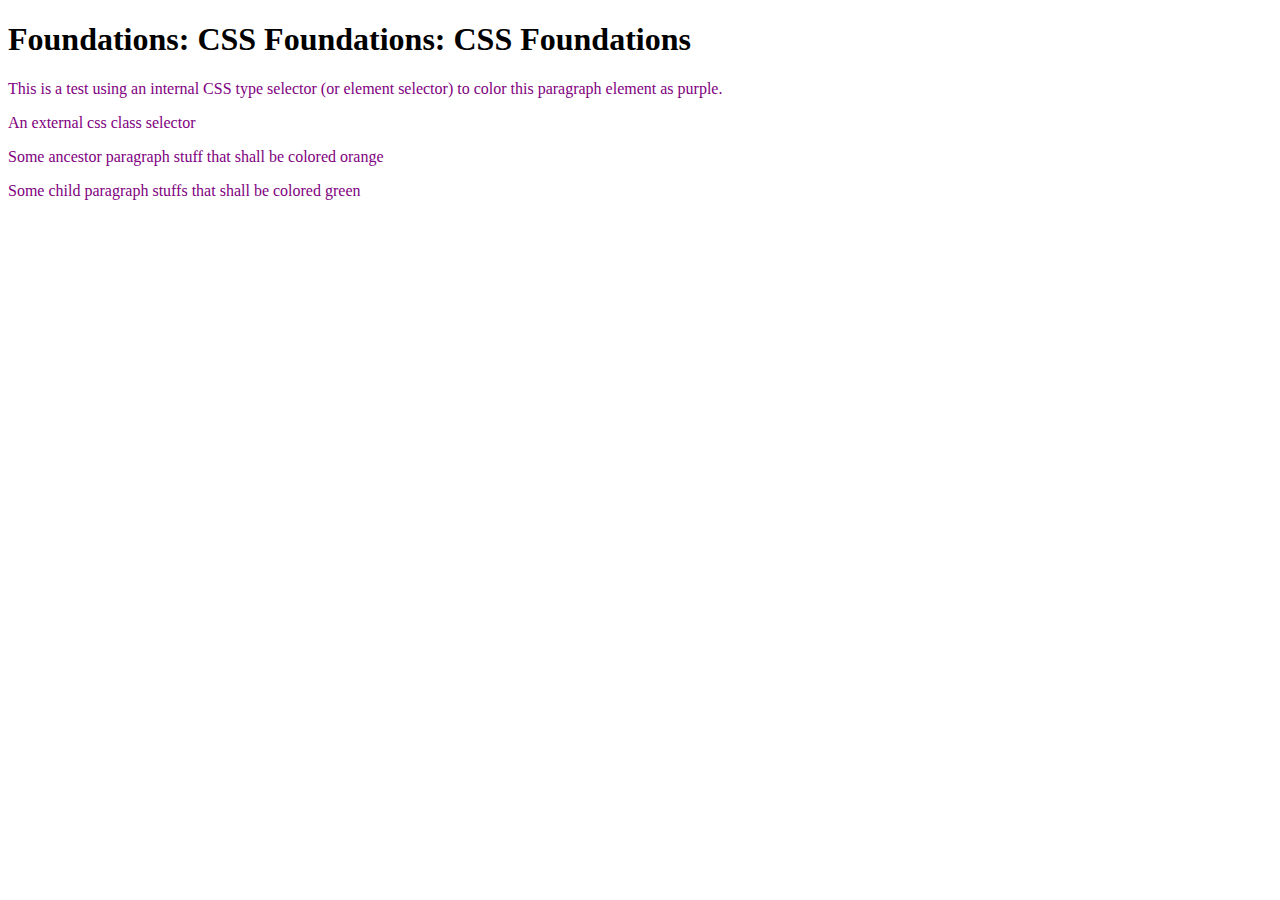
==== css-practice/foundations-css-foundations-css-foundations/foundations-css-foundations-css-foundations.html @ 0e76ee53 "Create more elements, attributes, etc" ====
<!DOCTYPE html>
    <html lang="en">
    <head>
        <meta charset="UTF-8">
        <meta http-equiv="X-UA-Compatible" content="IE=edge">
        <meta name="viewport" content="width=device-width, initial-scale=1.0">
        <title>Foundations: CSS Foundations: CSS Foundations</title>
        <!-- Internal CSS Practice -->
        <style>
            p {
                color: purple;
            }
        </style>
    </head>
    <body>
        <h1>Foundations: CSS Foundations: CSS Foundations</h1>
            <p>This is a test using an internal CSS type selector (or element selector) to color this paragraph element as purple.</p>
        <div class="ancestor">
            <p>An external css class selector</p>
            <!-- Ancestor/child CSS class selectors located in external CSS file -->
            <div class="ancestor">
                <p>Some ancestor paragraph stuff that shall be colored orange</p>
                <div class="child">
                    <p>Some child paragraph stuffs that shall be colored green</p>
                </div>
            </div>
        </div>
    </body>
</html>
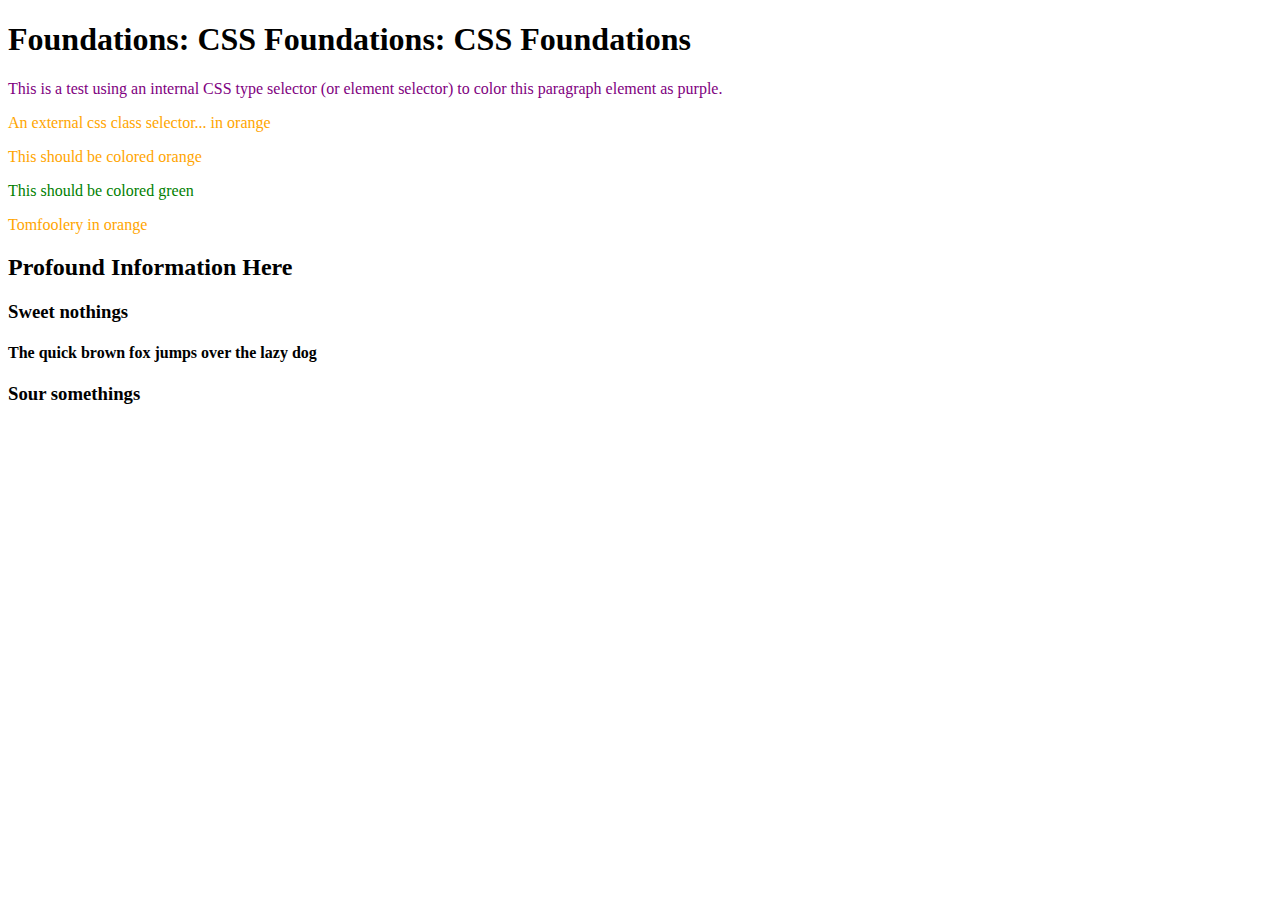
==== commit 535595ef: "Fix an incorrect comment" ====
--- a/css-practice/foundations-css-foundations-css-foundations/foundations-css-foundations-css-foundations.html
+++ b/css-practice/foundations-css-foundations-css-foundations/foundations-css-foundations-css-foundations.html
@@ -5,25 +5,38 @@
         <meta http-equiv="X-UA-Compatible" content="IE=edge">
         <meta name="viewport" content="width=device-width, initial-scale=1.0">
         <title>Foundations: CSS Foundations: CSS Foundations</title>
+        <!-- External CSS Practice -->
+        <link rel="stylesheet" href="styles.css">
         <!-- Internal CSS Practice -->
         <style>
-            p {
+            .ancestor, .rhapsody {
+                color: orange;
+            }
+            .ancestor .child {
+                color: green;
+            }
+            #m-m-m-make-me-happy {
                 color: purple;
             }
         </style>
     </head>
     <body>
         <h1>Foundations: CSS Foundations: CSS Foundations</h1>
-            <p>This is a test using an internal CSS type selector (or element selector) to color this paragraph element as purple.</p>
+            <p id="m-m-m-make-me-happy">This is a test using an internal CSS type selector (or element selector) to color this paragraph element as purple.</p>
+        <!-- Ancestor/child CSS class selectors located in internal CSS -->
         <div class="ancestor">
-            <p>An external css class selector</p>
-            <!-- Ancestor/child CSS class selectors located in external CSS file -->
+            <p>An external css class selector... in orange</p>
             <div class="ancestor">
-                <p>Some ancestor paragraph stuff that shall be colored orange</p>
+                <p>This should be colored orange</p>
                 <div class="child">
-                    <p>Some child paragraph stuffs that shall be colored green</p>
+                    <p>This should be colored green</p>
                 </div>
             </div>
+            <p class="tomfoolery">Tomfoolery in orange</p>
         </div>
+        <h2>Profound Information Here</h2>
+            <h3 class="need-this and-this">Sweet nothings</h3>
+                <h4>The quick brown fox jumps over the lazy dog</h4>
+            <h3 class="and-a-little" id="bit-o-this">Sour somethings</h3>
     </body>
 </html>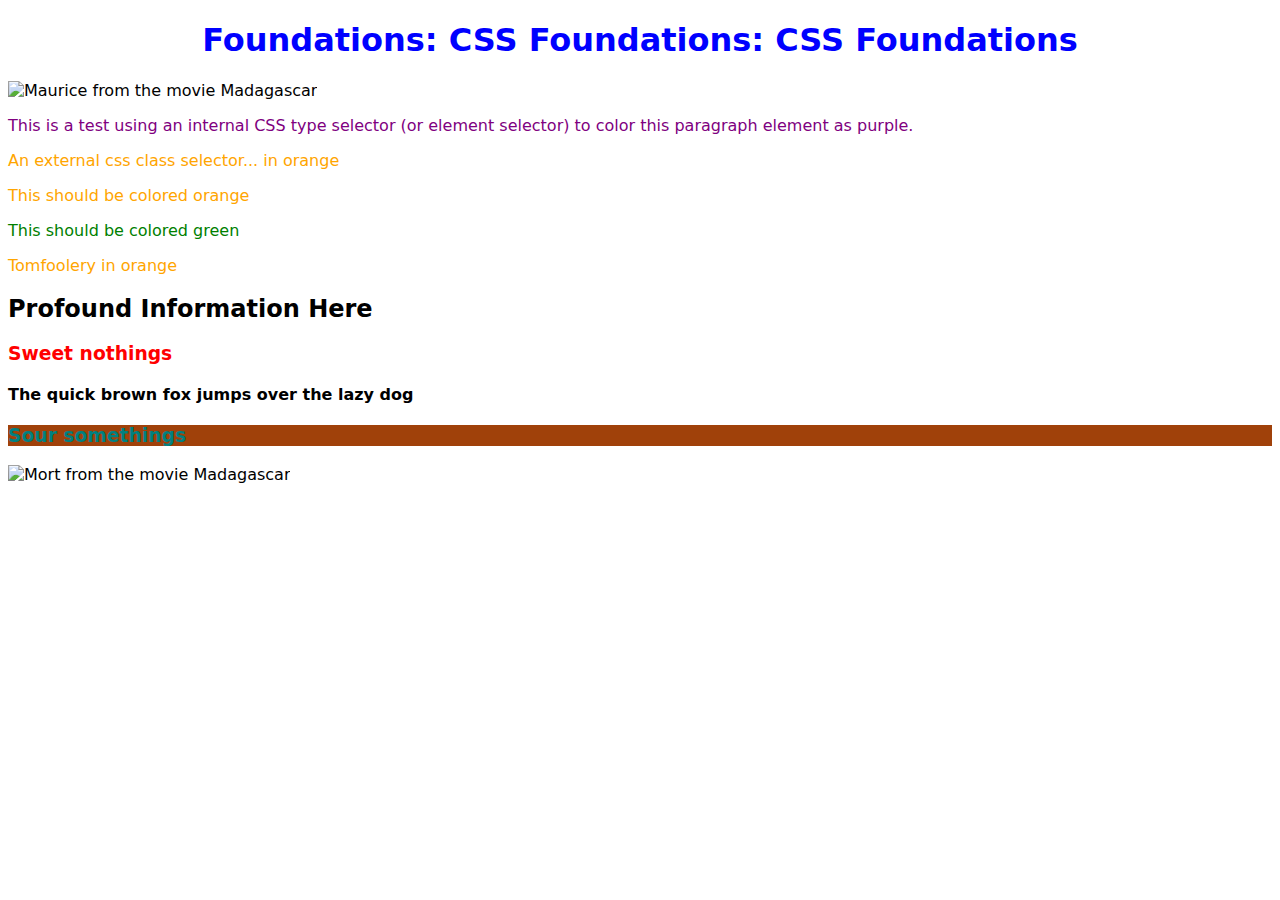
==== commit 12cee817: "Add some images & set their dimensions" ====
--- a/css-practice/foundations-css-foundations-css-foundations/foundations-css-foundations-css-foundations.html
+++ b/css-practice/foundations-css-foundations-css-foundations/foundations-css-foundations-css-foundations.html
@@ -9,7 +9,7 @@
         <link rel="stylesheet" href="styles.css">
         <!-- Internal CSS Practice -->
         <style>
-            .ancestor, .rhapsody {
+            .ancestor, .tomfoolery {
                 color: orange;
             }
             .ancestor .child {
@@ -18,10 +18,14 @@
             #m-m-m-make-me-happy {
                 color: purple;
             }
+            * {
+                font-family: "DejaVu Sans", sans-serif;
+            }
         </style>
     </head>
     <body>
         <h1>Foundations: CSS Foundations: CSS Foundations</h1>
+            <img src="https://vignette.wikia.nocookie.net/penguinsofmadagascar/images/7/77/Maurice-AHKJ.png/revision/latest?cb=20181022110757" alt="Maurice from the movie Madagascar">
             <p id="m-m-m-make-me-happy">This is a test using an internal CSS type selector (or element selector) to color this paragraph element as purple.</p>
         <!-- Ancestor/child CSS class selectors located in internal CSS -->
         <div class="ancestor">
@@ -38,5 +42,11 @@
             <h3 class="need-this and-this">Sweet nothings</h3>
                 <h4>The quick brown fox jumps over the lazy dog</h4>
             <h3 class="and-a-little" id="bit-o-this">Sour somethings</h3>
+        <img src="http://vignette3.wikia.nocookie.net/penguinsofmadagascar/images/f/f8/Ahkjmort.png/revision/latest?cb=20151101210048" alt="Mort from the movie Madagascar">
     </body>
-</html>+</html>
+
+<!-- 
+Some notes to self:
+ - Study more about appropriate HTML indentation
+-->--- a/css-practice/foundations-css-foundations-css-foundations/styles.css
+++ b/css-practice/foundations-css-foundations-css-foundations/styles.css
@@ -0,0 +1,36 @@
+/* External CSS Practice */
+
+h1 {
+    color: blue;
+    text-align: center;
+}
+
+.need-this.and-this {
+    color: red;
+}
+
+.and-a-little#bit-o-this {
+    color: teal;
+    background-color: #A0410A;
+}
+
+img {
+    height: auto;
+    width: 300px;
+}
+
+/*
+Ugh, why is it that when I add this universal selector, supposedly the weakest of all,
+it overrides everything else with supposedly higher specificity?
+
+Note to self:
+ - Don't try to memorize everything
+ - Just write code!
+ - Browser might be overriding something. Lovely. C'est la vie.
+*/
+
+/* 
+* {
+    color: yellow;
+}
+*/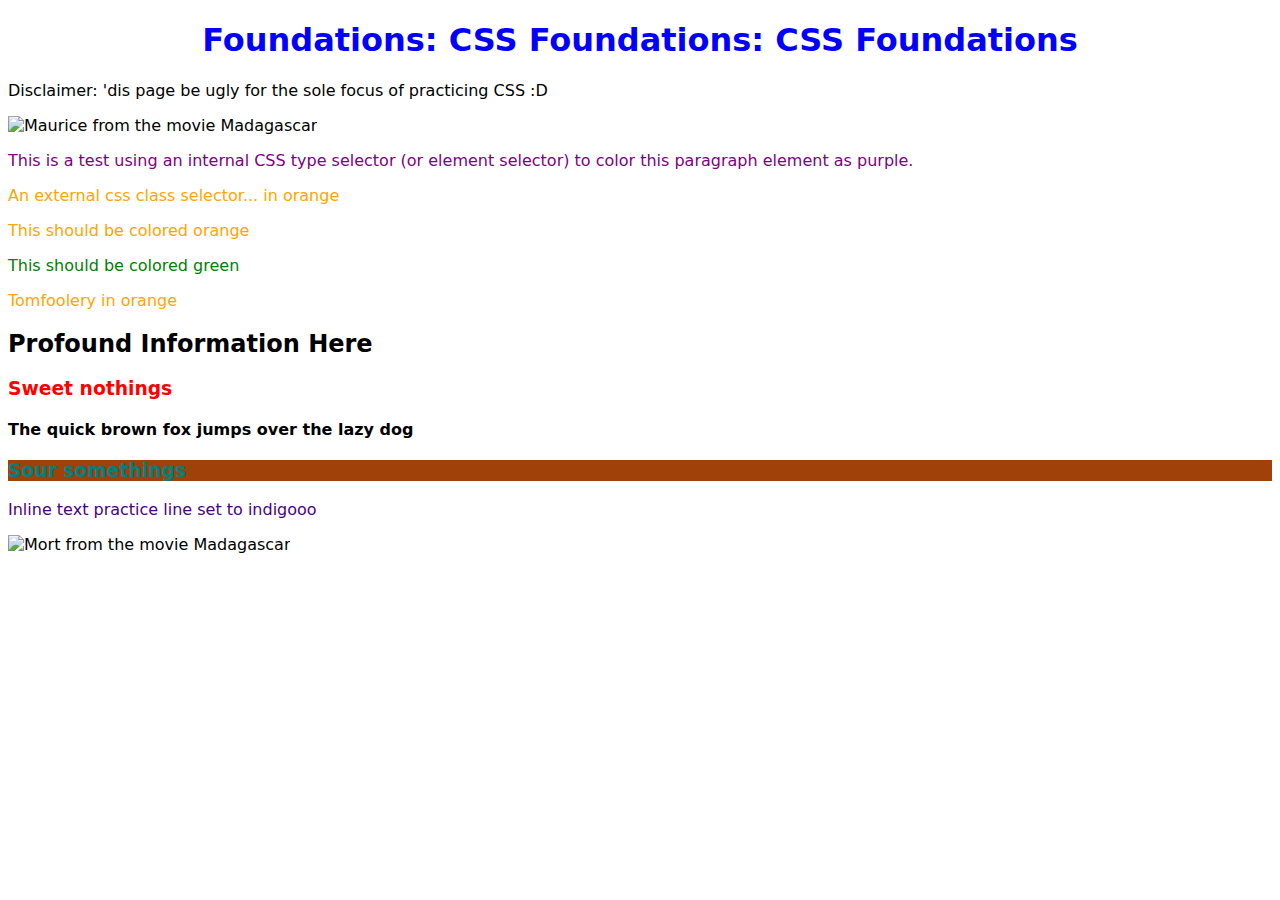
==== commit 7fd7bb4e: "Add disclaimer" ====
--- a/css-practice/foundations-css-foundations-css-foundations/foundations-css-foundations-css-foundations.html
+++ b/css-practice/foundations-css-foundations-css-foundations/foundations-css-foundations-css-foundations.html
@@ -25,6 +25,7 @@
     </head>
     <body>
         <h1>Foundations: CSS Foundations: CSS Foundations</h1>
+            <p>Disclaimer: 'dis page be ugly for the sole focus of practicing CSS :D</p>
             <img src="https://vignette.wikia.nocookie.net/penguinsofmadagascar/images/7/77/Maurice-AHKJ.png/revision/latest?cb=20181022110757" alt="Maurice from the movie Madagascar">
             <p id="m-m-m-make-me-happy">This is a test using an internal CSS type selector (or element selector) to color this paragraph element as purple.</p>
         <!-- Ancestor/child CSS class selectors located in internal CSS -->
@@ -42,6 +43,7 @@
             <h3 class="need-this and-this">Sweet nothings</h3>
                 <h4>The quick brown fox jumps over the lazy dog</h4>
             <h3 class="and-a-little" id="bit-o-this">Sour somethings</h3>
+                <p style="color: indigo;">Inline text practice line set to indigooo</p>
         <img src="http://vignette3.wikia.nocookie.net/penguinsofmadagascar/images/f/f8/Ahkjmort.png/revision/latest?cb=20151101210048" alt="Mort from the movie Madagascar">
     </body>
 </html>
